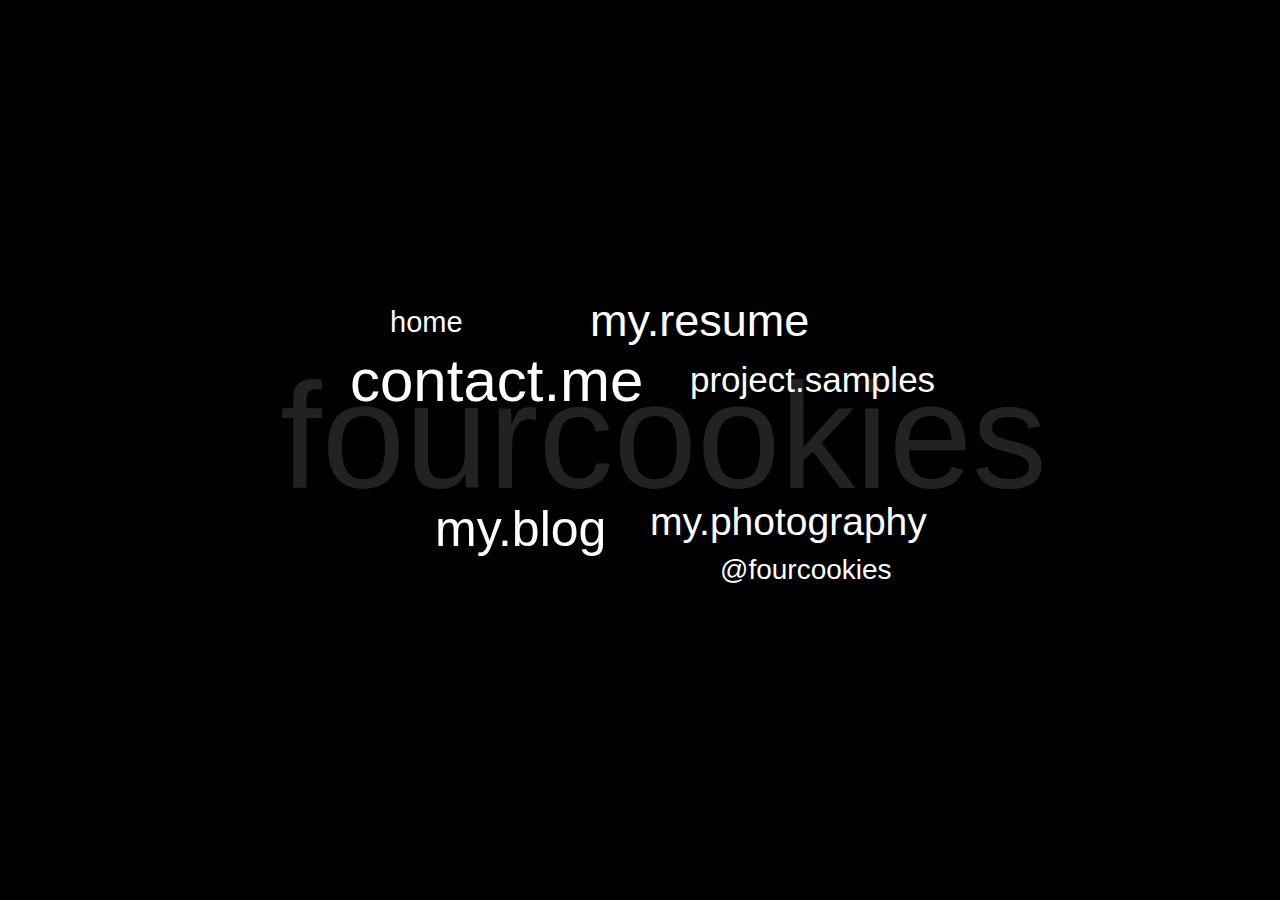
==== index.html @ b9fbaf24 "Removed Google +" ====
<?xml version="1.0" encoding="utf-8"?><!DOCTYPE html PUBLIC "-//W3C//DTD XHTML 1.0 Strict//EN" "http://www.w3.org/TR/xhtml1/DTD/xhtml1-strict.dtd">
<html xmlns="http://www.w3.org/1999/xhtml" xml:lang="en" lang="en">
	<head>
		<meta http-equiv="Content-Type" content="text/html; charset=utf-8" />
		<link rel="shortcut icon" href="http://www.fourcookies.com/img/favicon.ico" />
		<meta name="google-site-verification" content="qj5Fbfl2PKHCxcpgHP0MD4TJYlDEZQwhitKw-qlvBgg" />
		<title>fourcookies.com</title>
<link rel="stylesheet" type="text/css" href="style.css" />
<script type="text/javascript">
  var _gaq = _gaq || [];
  _gaq.push(['_setAccount', 'UA-26951472-1']);
  _gaq.push(['_trackPageview']);
  (function() {
    var ga = document.createElement('script'); ga.type = 'text/javascript'; ga.async = true;
    ga.src = ('https:' == document.location.protocol ? 'https://ssl' : 'http://www') + '.google-analytics.com/ga.js';
    var s = document.getElementsByTagName('script')[0]; s.parentNode.insertBefore(ga, s);
  })();
</script>
	</head>
<body link="#FFFFFF" vlink="#FFFFFF" alink="#FFFFFF">
<div id="outer">
			<div id="inner">
			<div class="bgtext">fourcookies</div>		
			<div id="text1"><a href="home.html">home<span>&raquo;home sweet home</span></a></div>
			<div id="text2"><a href="contact.html">contact.me<span>&raquo;how can I help you?</span></a></div>
			<div id="text3"><a href="samples.html">project.samples<span>&raquo;a few projects i have worked on.</span></a></div>
			<div id="text4"><a href="http://blog.fourcookies.com">my.blog<span>&raquo;some possibly interesting stuff.</span></a></div>
			<div id="text5"><a href="https://plus.google.com/photos/+AndrewCook/albums/5628331519783545425">my.photography<span>&raquo;some captured images</span></a></div>
			<div id="text6"><a href="resume.html">my.resume<span>&raquo;get to know me a little</span></a></div>
<div id="text7"><a href="https://twitter.com/fourcookies">@fourcookies<span>&raquo;follow me</span></a></div>		
			</div>
		</div>
	</body>
</html>
---- style.css ----
body {
background:#000;
margin:0;
scrollbar-3dlight-color:#222;
scrollbar-arrow-color:#FFF;
scrollbar-base-color:#000;
scrollbar-darkshadow-color:#222;
scrollbar-face-color:#000;
scrollbar-highlight-color:#000;
scrollbar-shadow-color:#000;
}

#outer {
position: absolute;
top: 50%;
left: 0px;
width: 100%;
height: 1px;
}

#inner {
margin-left: -250px;
position: absolute;
top: -150px;
left: 50%;
width: 700px;
height: 300px;
}

.bgtext {
font-size: 150px;
position:absolute;
top:50px;
left:-110px;
right:-80px;
}

.bgtext404 {
font-size: 125px;
position:absolute;
top:75px;
left:-110px;
right:-80px;
color:#222;
font-family:verdana, helvetica, sans serif;
}

.bgtext, .footertext {
color:#222;
font-family:verdana, helvetica, sans serif;
}

.footertext {
font-size:12px;
position:absolute;
top:320px;
text-align:center;
width:500px;
}

div#text1, div#text2, div#text3, div#text4, div#text5, div#text6, div#text7 {
color:#222222;
font-family:verdana, helvetica, sans serif;
position:absolute;
}

div#text1 {
font-size:29px;
top:6px;
left:0px;
}

div#text2 {
font-size:60px;
top:46px;
left:-40px;
}

div#text3 {
font-size:35px;
top:60px;
left:300px;
}

div#text4 {
font-size:50px;
top:200px;
left:45px;
}

div#text5 {
font-size:39px;
top:200px;
left:260px;
}

div#text6 {
font-size:45px;
top:-5px;
left:200px;
}

div#text7 {
font-size:28px;
top:254px;
left:330px;
}

div#text404 {
color:#ffffff;
font-family:verdana, helvetica, sans serif;
position:absolute;
font-size:25px;
top:75px;
left:245px;
}

div#text1 a:hover span {
top: -3px; 
left: 0px; 
}

div#text2 a:hover span {
top: -10px; 
left: 0px; 
}

div#text3 a:hover span {
top: -4px; 
left: 0px; 
}

div#text4 a:hover span {
top: -6px; 
left: 0px; 
}

div#text5 a:hover span {
top: -6px; 
left: 0px; 
}
div#text6 a:hover span {
top: -4px; 
left: 0px;
}

div#text7 a:hover span {
top: -4px; 
left: 0px; 
}

div#inner a:hover, div#inner2 a:hover{
background: none;
cursor:crosshair;
}

div#inner a span {
display: none;
}

div#inner a:visited span {
display:none;
}

div#inner a {
text-decoration: none;
color:white;
}

div#inner a:hover span {
display: block;
position:relative;
background:none;
font-size:14px;
}

div#inner a:link, div#inner a:visited {
text-decoration:none;
}

div#inner a:hover {
text-decoration:none;
}

div#content {
position:absolute;
top:-50px;
left:-70px;
width:635px;
height: 400px;
overflow: auto;
font-family: verdana, helvetica, sans serif;
font-size: 13px;
color:white;
text-align:justify;
margin:3px;
}

div#inner div#content a:hover {
text-decoration:underline;
}

div#close, div#top {
width:17px;
height:17px;
background:none;
text-align:center;
font-family:verdana, helvetica, sans serif;
font-weight:bold;
font-size:12px;
border: 1px solid #222;
}

div#top {
position:relative;
left:573px;
top:319px;
}

div#close {
position:relative;
left:573px;
top:-47px;
}

div#inner div#close a:link, div#inner div#top a:link {
color:#fff; cursor:default;
}

div#inner div#close a:visited, div#inner div#top a:visited {
color:#fff; cursor:default;
}

div#inner div#close a:hover, div#inner div#top a:hover {
color:#fff; cursor:default;
}

div#urltext {
font-family:verdana, helvetica, sans serif;
font-size:30px;
position:absolute;
top:-87px;
left:-69px;
} 

div#urltext, div#inner div#content a:link, div#inner div#content a:visited, div#inner a:hover, div#inner a:hover span {
color:#ff7c11;
}

div#content div#titlebar {
border: 1px solid #222222;
background: #000;
font-weight: normal;
color:  #ff7c11;
}

div#content {
margin-left:0;
padding-right:8px;
}

.titleblock {
font-family:verdana, helvetica, sans serif;
font-size:12px;
color:#ff7c11;
font-weight:;
margin-right:6px;
margin-top:10px;
margin-bottom:10px;
margin-left:2px;
border:1px solid #222;
padding:4px;
}

.titleblock span {
color:#ff7c11;
}

#urltext a:link {
color:#444;
}
#urltext a:visited {
color:#444;
}
#urltext a:hover {
color:#444;
}
#urltext a:active {
color:#444;
}
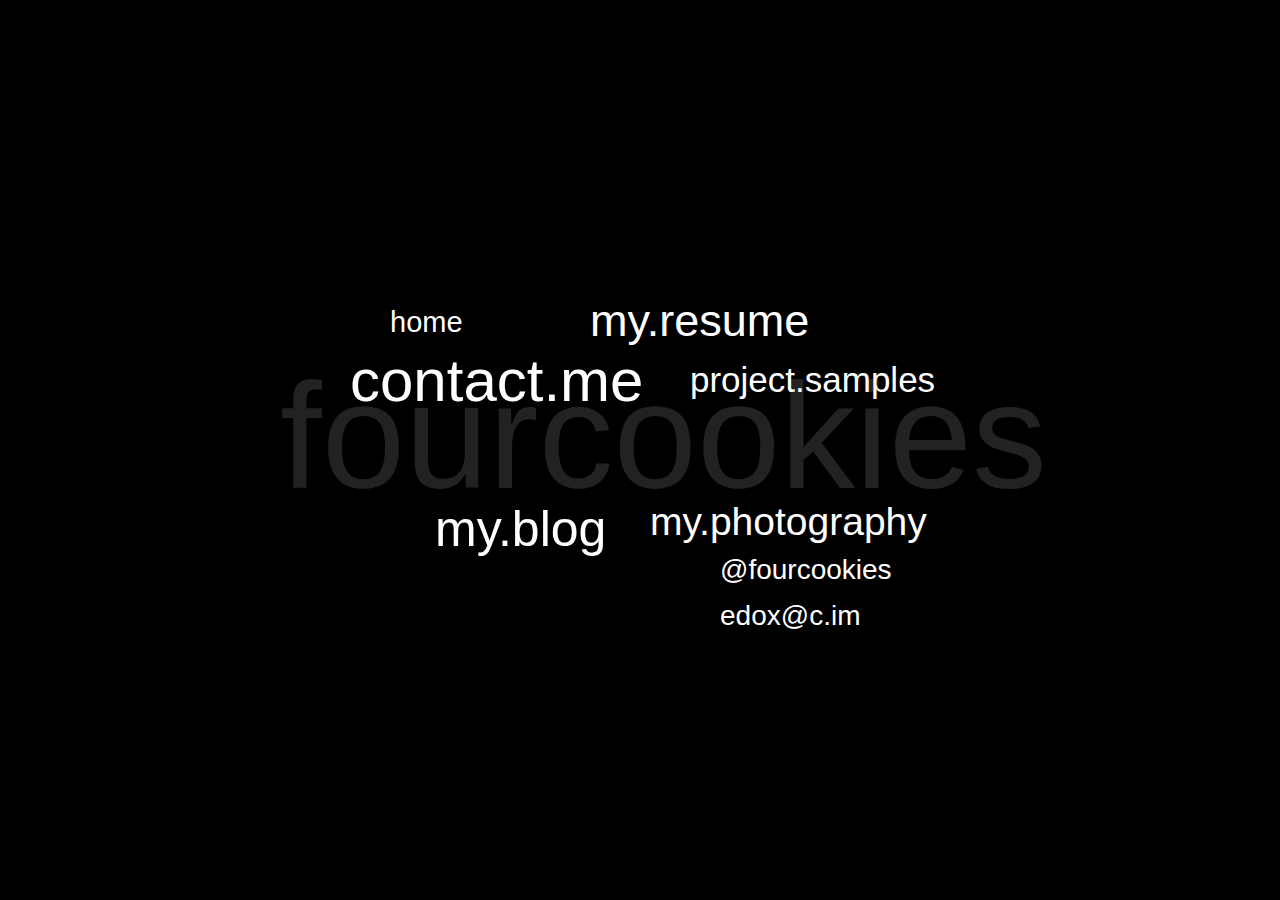
==== commit 32b7fc39: "Adding Mastodon to site style" ====
--- a/index.html
+++ b/index.html
@@ -24,10 +24,11 @@
 			<div id="text1"><a href="home.html">home<span>&raquo;home sweet home</span></a></div>
 			<div id="text2"><a href="contact.html">contact.me<span>&raquo;how can I help you?</span></a></div>
 			<div id="text3"><a href="samples.html">project.samples<span>&raquo;a few projects i have worked on.</span></a></div>
-			<div id="text4"><a href="http://blog.fourcookies.com">my.blog<span>&raquo;some possibly interesting stuff.</span></a></div>
-			<div id="text5"><a href="https://plus.google.com/photos/+AndrewCook/albums/5628331519783545425">my.photography<span>&raquo;some captured images</span></a></div>
+			<div id="text4"><a href="http://wetoregonian.blogspot.com/" target="_blank">my.blog<span>&raquo;some possibly interesting stuff.</span></a></div>
+			<div id="text5"><a href="https://photos.app.goo.gl/JCZS4uJgA9jwDdxZ7" target="_blank">my.photography<span>&raquo;some captured images</span></a></div>
 			<div id="text6"><a href="resume.html">my.resume<span>&raquo;get to know me a little</span></a></div>
-<div id="text7"><a href="https://twitter.com/fourcookies">@fourcookies<span>&raquo;follow me</span></a></div>		
+			<div id="text7"><a href="https://twitter.com/fourcookies" target="_blank">@fourcookies<span>&raquo;follow me</span></a></div>		
+			<div id="text8"><a rel="me" href="https://c.im/@edox">edox@c.im<span>&raquo;follow me</span></a></div>		
 			</div>
 		</div>
 	</body>
--- a/style.css
+++ b/style.css
@@ -58,7 +58,7 @@
 width:500px;
 }
 
-div#text1, div#text2, div#text3, div#text4, div#text5, div#text6, div#text7 {
+div#text1, div#text2, div#text3, div#text4, div#text5, div#text6, div#text7, div#text8 {
 color:#222222;
 font-family:verdana, helvetica, sans serif;
 position:absolute;
@@ -106,6 +106,12 @@
 left:330px;
 }
 
+div#text8 {
+font-size:28px;
+top:300px;
+left:330px;
+}
+
 div#text404 {
 color:#ffffff;
 font-family:verdana, helvetica, sans serif;
@@ -145,6 +151,11 @@
 }
 
 div#text7 a:hover span {
+top: -4px; 
+left: 0px; 
+}
+
+div#text8 a:hover span {
 top: -4px; 
 left: 0px; 
 }
@@ -244,14 +255,14 @@
 } 
 
 div#urltext, div#inner div#content a:link, div#inner div#content a:visited, div#inner a:hover, div#inner a:hover span {
-color:#ff7c11;
+color:#2c7f03;
 }
 
 div#content div#titlebar {
 border: 1px solid #222222;
 background: #000;
 font-weight: normal;
-color:  #ff7c11;
+color:  #2c7f03;
 }
 
 div#content {
@@ -262,7 +273,7 @@
 .titleblock {
 font-family:verdana, helvetica, sans serif;
 font-size:12px;
-color:#ff7c11;
+color:#2c7f03;
 font-weight:;
 margin-right:6px;
 margin-top:10px;
@@ -273,7 +284,7 @@
 }
 
 .titleblock span {
-color:#ff7c11;
+color:#2c7f03;
 }
 
 #urltext a:link {
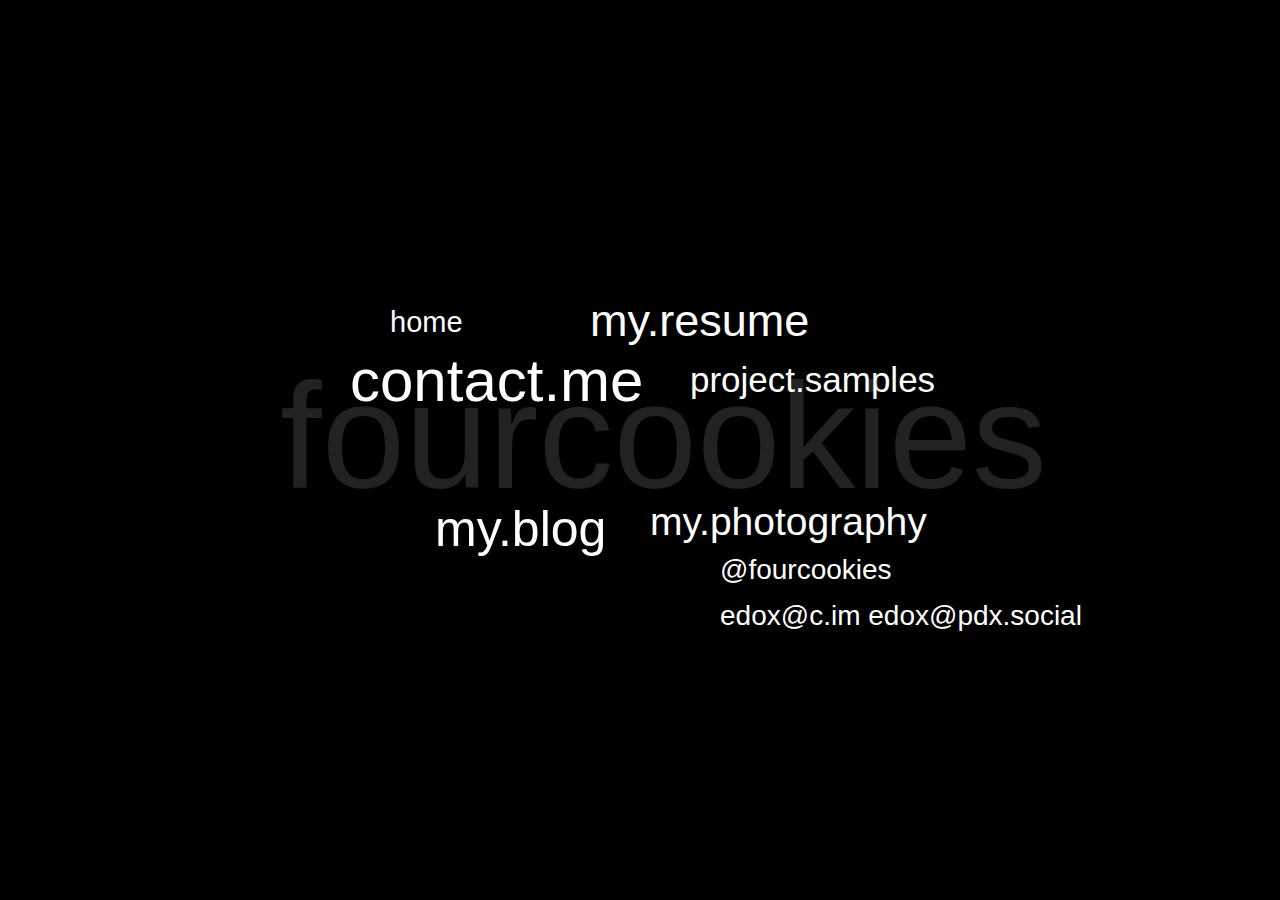
==== commit 7ae78f5b: "Adding edox@pdx.social to website" ====
--- a/index.html
+++ b/index.html
@@ -28,7 +28,7 @@
 			<div id="text5"><a href="https://photos.app.goo.gl/JCZS4uJgA9jwDdxZ7" target="_blank">my.photography<span>&raquo;some captured images</span></a></div>
 			<div id="text6"><a href="resume.html">my.resume<span>&raquo;get to know me a little</span></a></div>
 			<div id="text7"><a href="https://twitter.com/fourcookies" target="_blank">@fourcookies<span>&raquo;follow me</span></a></div>		
-			<div id="text8"><a rel="me" href="https://c.im/@edox">edox@c.im<span>&raquo;follow me</span></a></div>		
+			<div id="text8"><a rel="me" href="https://c.im/@edox">edox@c.im</a> <a rel="me" href="https://pdx.social/@edox">edox@pdx.social</a></div>		
 			</div>
 		</div>
 	</body>
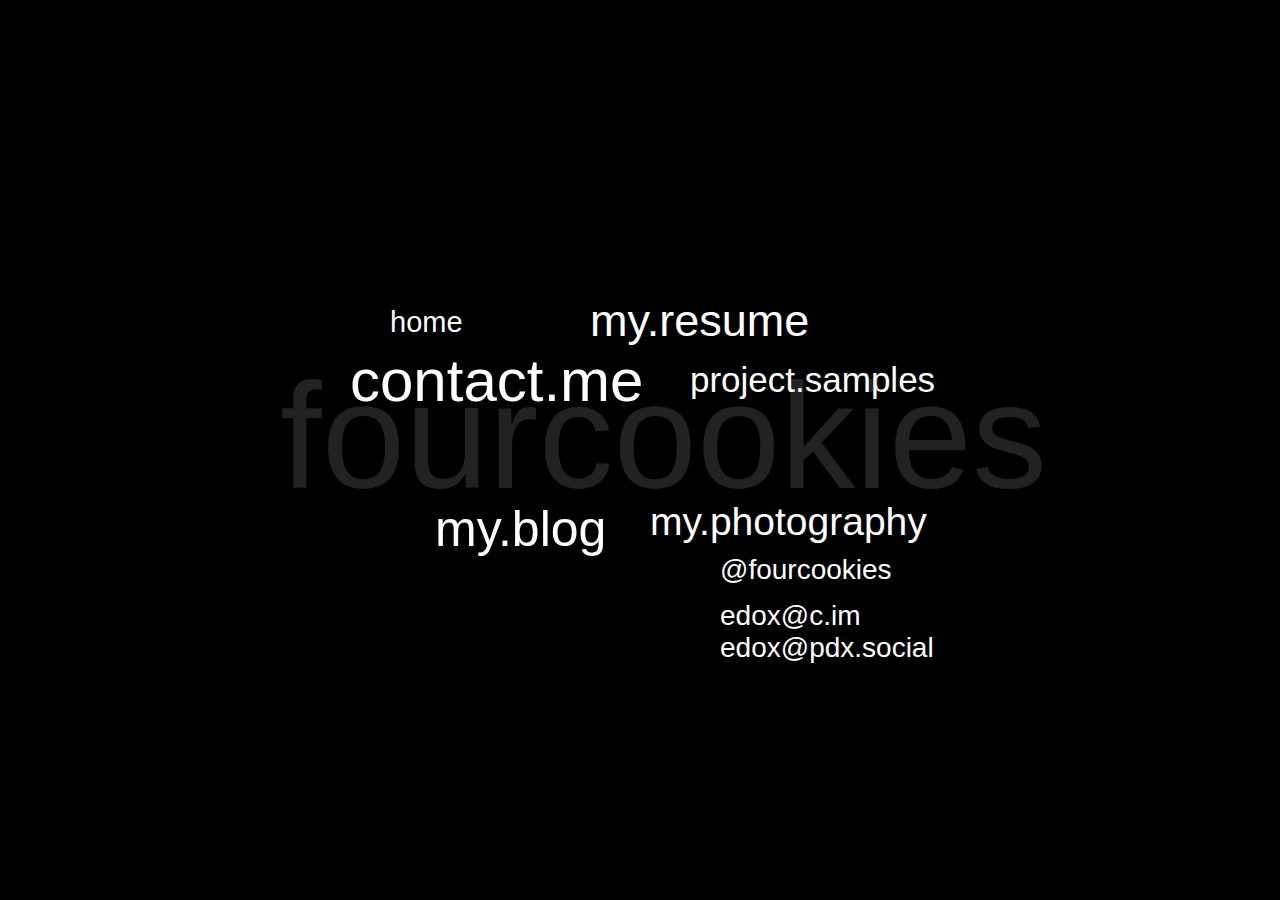
==== commit 0eca3234: "Adding a br tag" ====
--- a/index.html
+++ b/index.html
@@ -28,7 +28,7 @@
 			<div id="text5"><a href="https://photos.app.goo.gl/JCZS4uJgA9jwDdxZ7" target="_blank">my.photography<span>&raquo;some captured images</span></a></div>
 			<div id="text6"><a href="resume.html">my.resume<span>&raquo;get to know me a little</span></a></div>
 			<div id="text7"><a href="https://twitter.com/fourcookies" target="_blank">@fourcookies<span>&raquo;follow me</span></a></div>		
-			<div id="text8"><a rel="me" href="https://c.im/@edox">edox@c.im</a> <a rel="me" href="https://pdx.social/@edox">edox@pdx.social</a></div>		
+			<div id="text8"><a rel="me" href="https://c.im/@edox">edox@c.im</a><br /><a rel="me" href="https://pdx.social/@edox">edox@pdx.social</a></div>		
 			</div>
 		</div>
 	</body>
